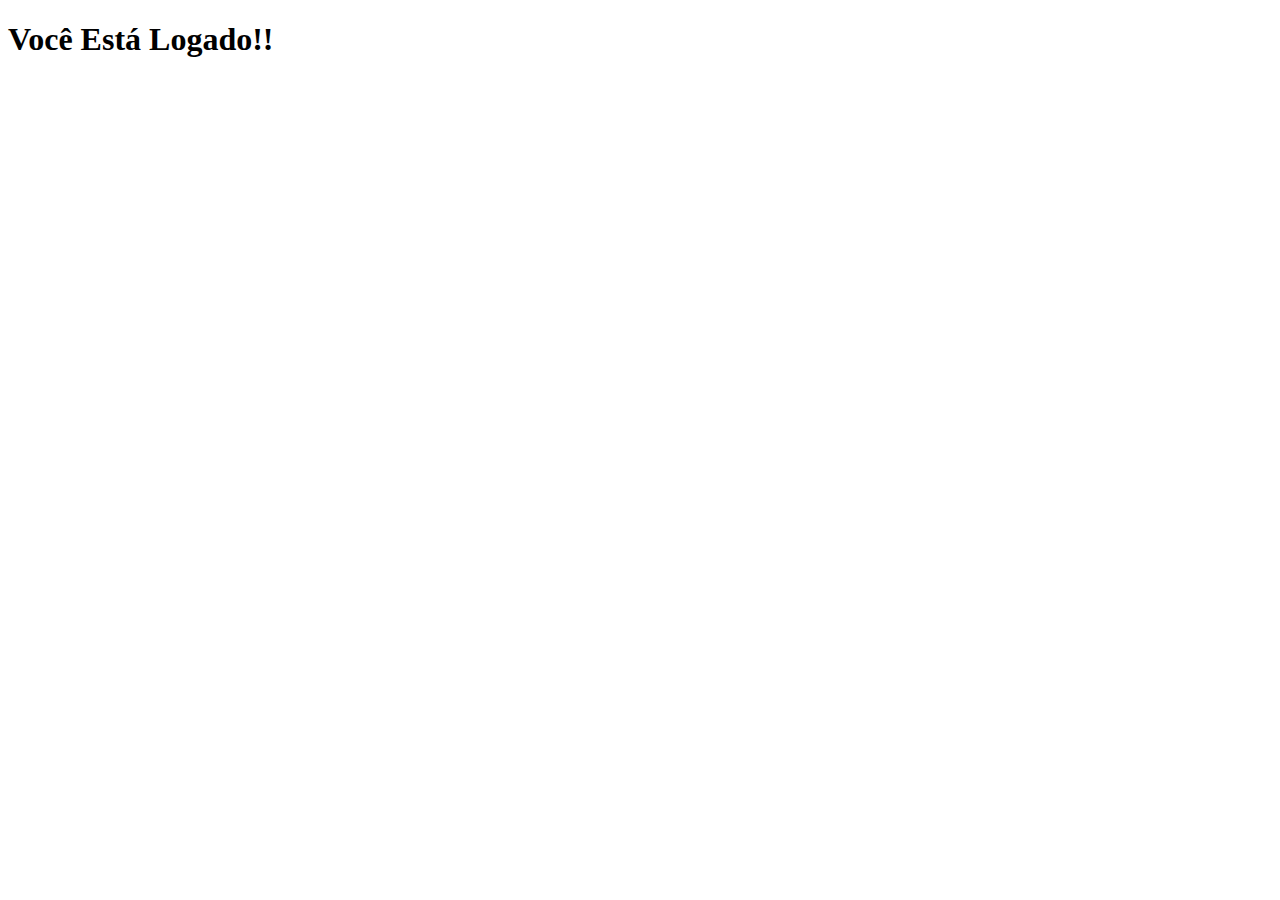
==== templates/logged.html @ 6b380f16 "commit inicial" ====
<!DOCTYPE html>
<html lang="en">
<head>
    <meta charset="UTF-8">
    <meta name="viewport" content="width=device-width, initial-scale=1.0">
    <title>Logged</title>
</head>
<body>
    <h1>Você Está Logado!!</h1>
</body>
</html>
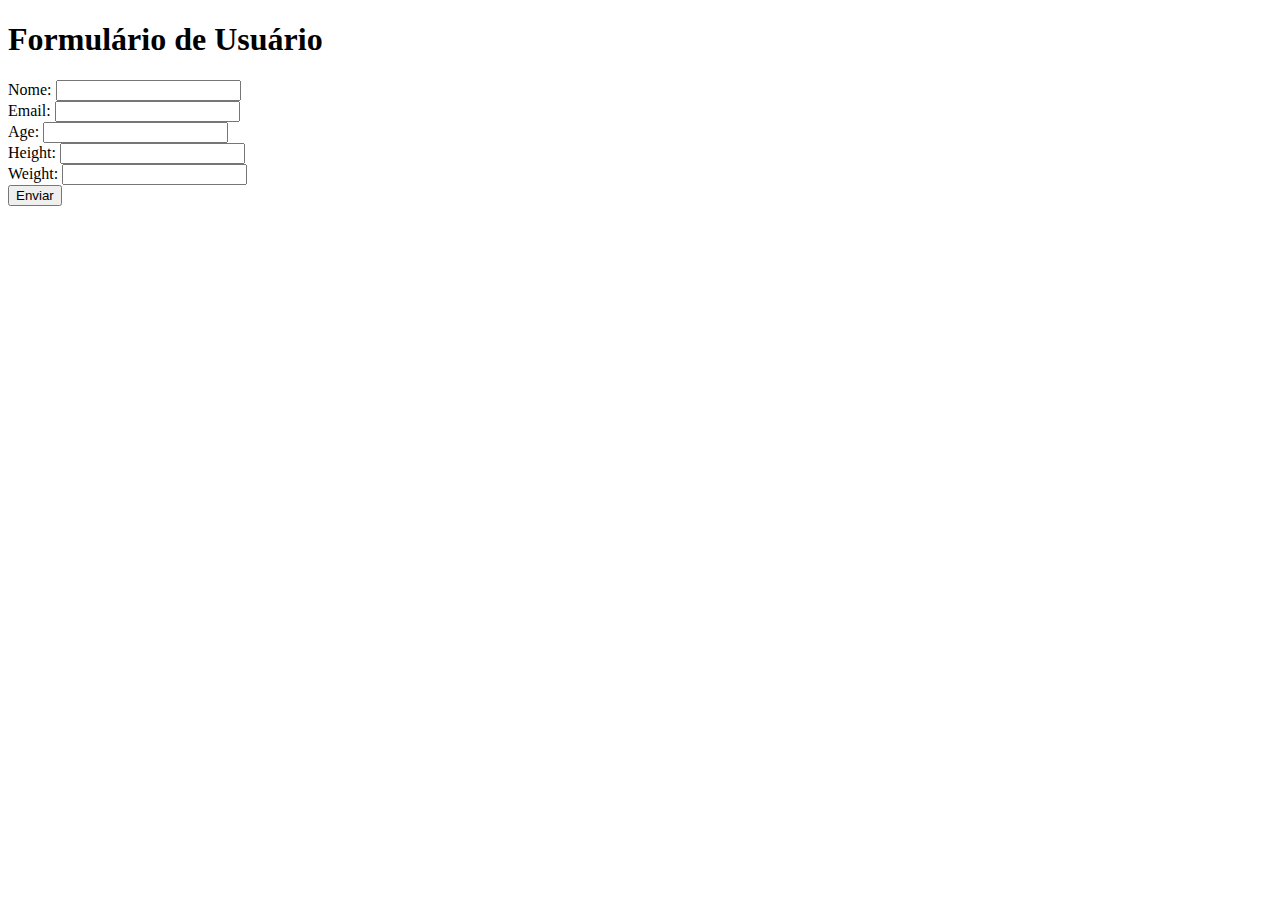
==== commit 13e9409b: "conexao banco de dados e html" ====
--- a/templates/logged.html
+++ b/templates/logged.html
@@ -6,6 +6,28 @@
     <title>Logged</title>
 </head>
 <body>
-    <h1>Você Está Logado!!</h1>
+
+    <h1>Formulário de Usuário</h1>
+
+    <form action="/processar_formulario" method="post">
+        <label for="name">Nome:</label>
+        <input type="text" id="name" name="name" required>
+        <br>
+        <label for="email">Email:</label>
+        <input type="email" id="email" name="email" required>
+        <br>
+        <label for="age">Age:</label>
+        <input type="number" id="age" name="age" required>
+        <br>
+        <label for="height">Height:</label>
+        <input type="number" id="height" name="height" required>
+        <br>
+        <label for="weight">Weight:</label>
+        <input type="number" id="weight" name="weight" required>
+        <br>
+        <input type="submit" value="Enviar">
+    </form>
+
 </body>
+</html>
 </html>